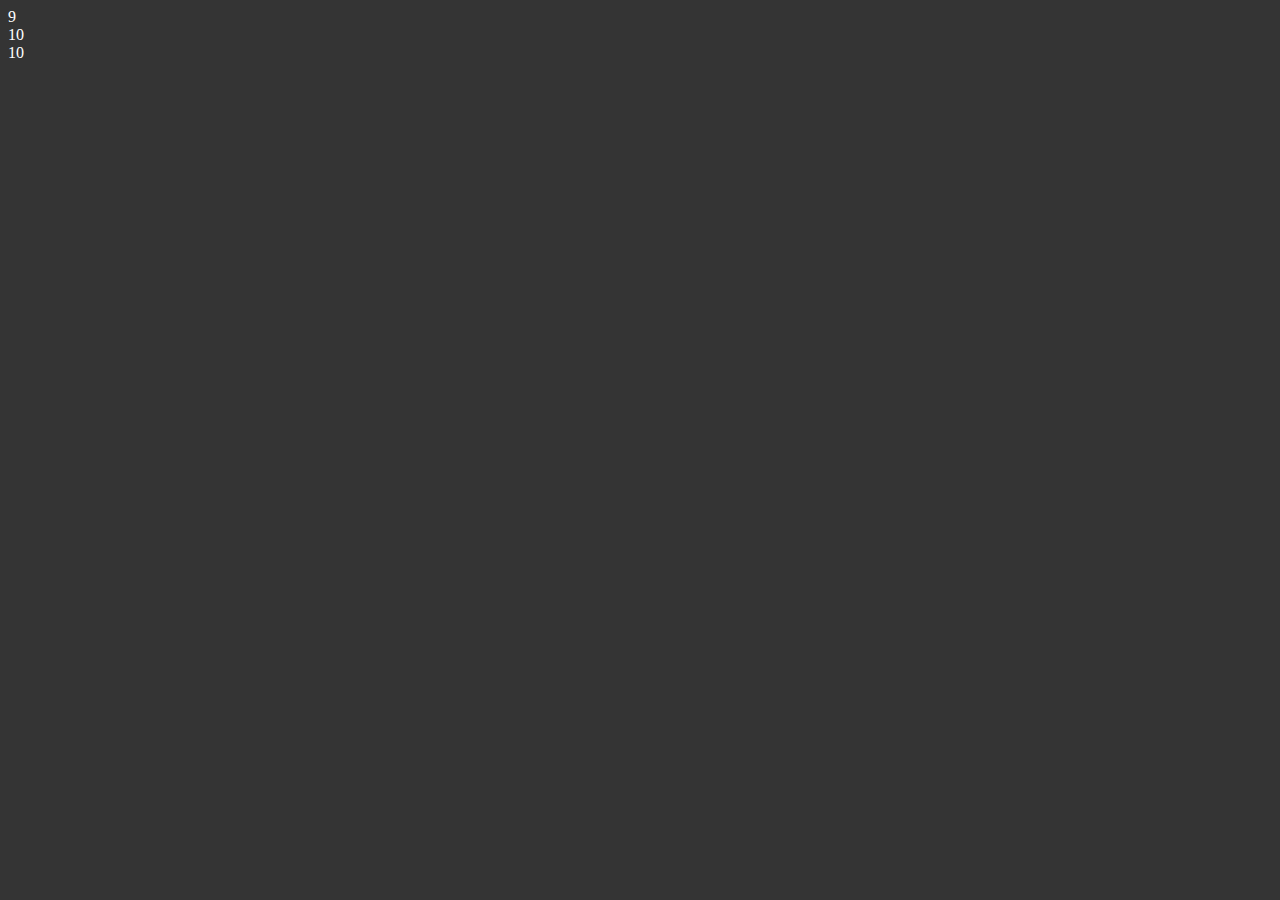
==== Aula 3/src/index.html @ ac99765a "aula 3" ====
<!DOCTYPE html>
<html lang="en">
<head>
    <meta charset="UTF-8">
    <meta name="viewport" content="width=device-width, initial-scale=1.0">
    <title>Document</title>
    <!-- Assim que chamo um css -->
    <link rel="stylesheet" href="./css/index.css">
</head>
<body>
 
    <!-- Aqui vai funcionar nossa tela de login... -->


    <!-- ./ é a apartir deste arquivo -->
    <!-- ../ serve para voltar uma pasta -->
    <!-- Assim que eu tenho que importar um javascript -->
    <script src="./js/index.js"></script>
    <script src="./js/array-teste.js"></script>
</body>
</html>
---- Aula 3/src/css/index.css ----
body {
    background-color: #343434;
    color: #fff;
}
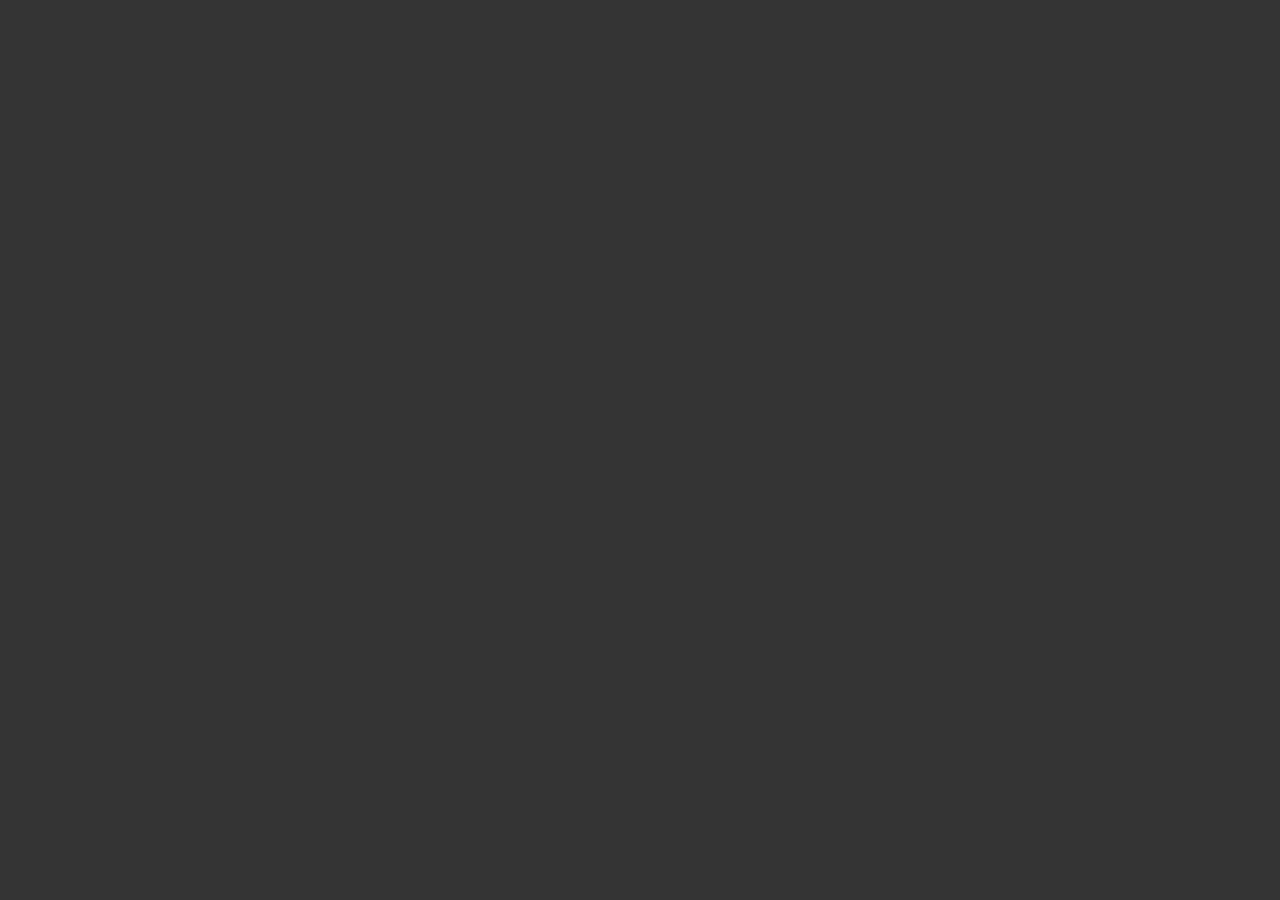
==== commit 97dd69e9: "add aula 3 e 4" ====
--- a/Aula 3/src/index.html
+++ b/Aula 3/src/index.html
@@ -16,6 +16,7 @@
     <!-- ../ serve para voltar uma pasta -->
     <!-- Assim que eu tenho que importar um javascript -->
     <script src="./js/index.js"></script>
-    <script src="./js/array-teste.js"></script>
+    <script src="./js/Funcionarios.js"></script>
+    
 </body>
 </html>